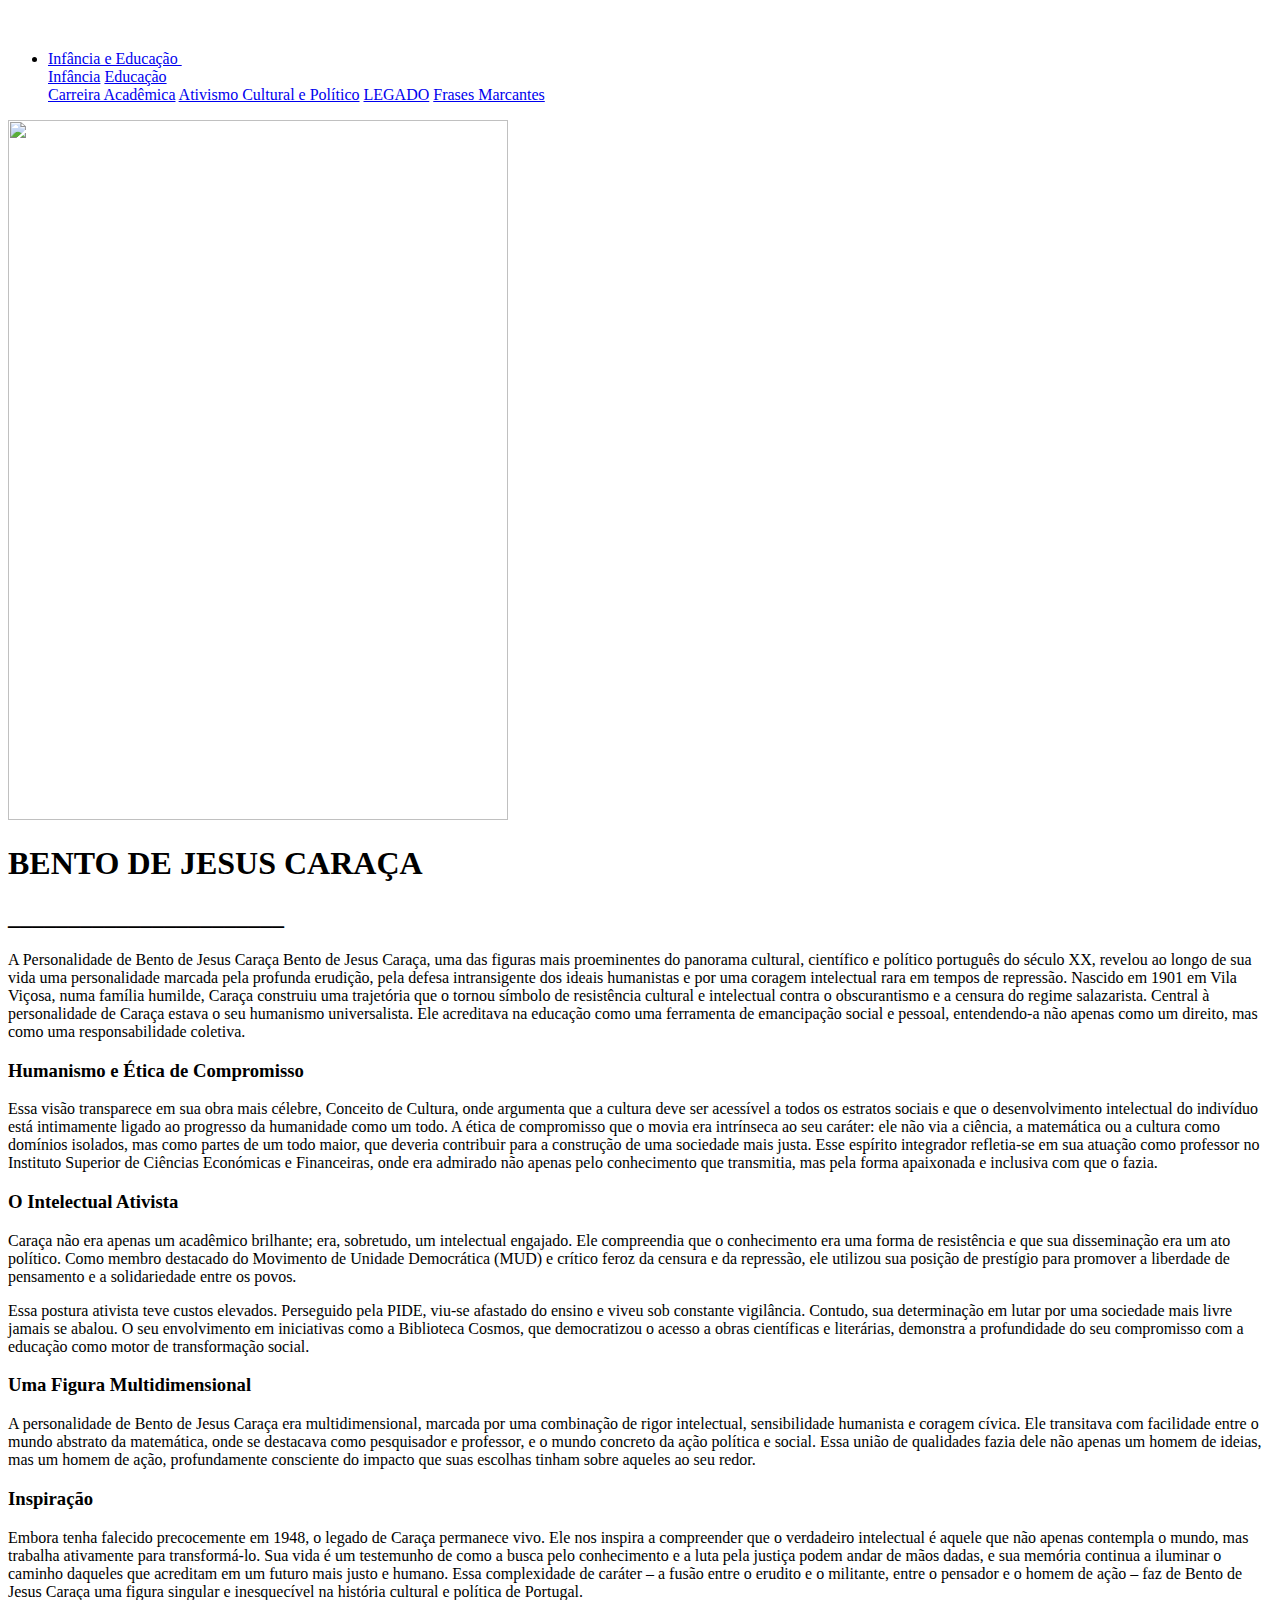
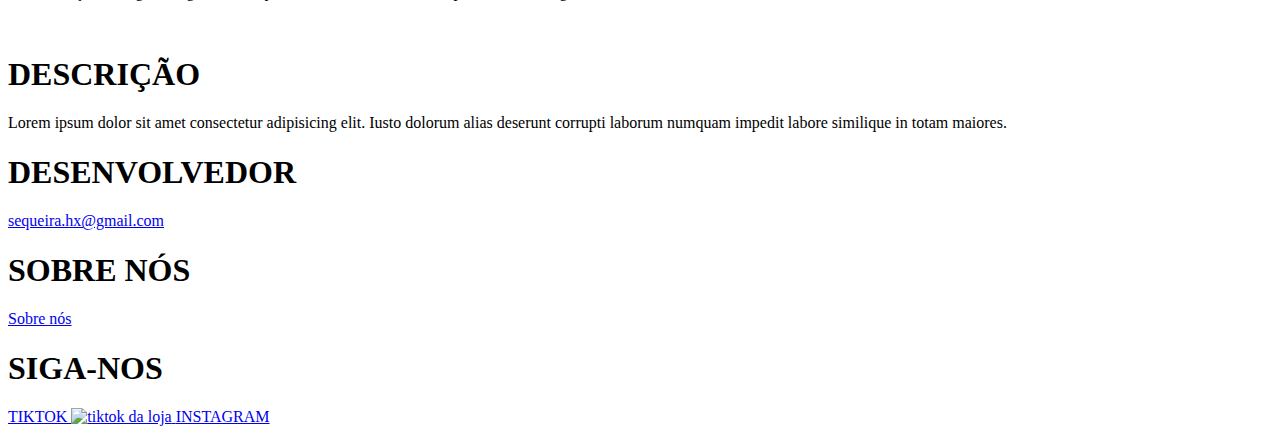
==== index.html @ 7e07219f "Update index.html" ====
<!DOCTYPE html>
<html lang="pt">
<head>
    <meta charset="UTF-8">
    <meta name="viewport" content="width=device-width, initial-scale=1.0">
    <title>Bento de Jesus Caraça</title>
    <link rel="stylesheet" href="index.css">
     <link rel="shortcut icon" href="../epbjc.svg" type="image/x-icon">
</head>
<body>
       

        <header id="header">
            <nav>  <p>
                <img id="cana" src="../epbjc.svg" alt="">
            </p>  
           
                <div id="lar">
                  
                  
                    <ul>
                        <li class="dropdown">
                         <div id="in"><a href="#" class="dropbtn">Infância e Educação
                   
                        <img src="../ft/chevron-down.svg" alt="">
                           
                  
                </a></div>   
                            <div class="dropdown-content">
                                <a href="about.html">Infância</a>
                                <a href="team.html"> Educação</a>
                            </div>
                        </li>


                        
                        <il class="cabeçario"> <a href="2.html">Carreira Acadêmica</a></il>

                        <il class="cabeçario"> <a href="3.html" target="_top">Ativismo Cultural e Político</a></il>

                        <il class="cabeçario"> <a href="4.html">LEGADO</a></il>

                        <il class="cabeçario"> <a href="sobre.html">Frases Marcantes</a></il>
                        
                </div> 
                 
                        
            </nav>
           
        </header>   
  
        <main>
            <section id="mam">
    <section id="pri"> 
        <img id="ha"  src="../ft/R.jpeg" alt="" height= 700px;      width= 500px;>
    

    
    </section>
        <div id="seg"> 
            <h1>BENTO DE JESUS  CARAÇA</h1>
           
            <h2>_______________________</h2>
     
 <p>
     A Personalidade de Bento de Jesus Caraça
     
     Bento de Jesus Caraça, uma das figuras mais proeminentes do panorama cultural,   científico e político português do século XX, revelou ao longo de sua vida uma personalidade marcada pela profunda erudição,  pela defesa intransigente dos ideais humanistas e por uma coragem intelectual rara em tempos de repressão.  Nascido em 1901 em Vila Viçosa, numa família humilde, Caraça construiu uma trajetória que o tornou símbolo de resistência cultural  e intelectual contra o obscurantismo e a censura do regime salazarista.
 

    Central à personalidade de Caraça estava o seu humanismo universalista. Ele acreditava na educação como uma ferramenta de emancipação social e pessoal, entendendo-a não apenas como um direito, mas como uma responsabilidade coletiva.</p>
 </div>
        </section>
    
<div id="tri"> <h3>Humanismo e Ética de Compromisso</h3>

<p>
 Essa visão transparece em sua obra mais célebre, Conceito de Cultura, onde argumenta que a cultura deve ser acessível a todos os estratos sociais e que o desenvolvimento intelectual do indivíduo está intimamente ligado ao progresso da humanidade como um todo.
    
    A ética de compromisso que o movia era intrínseca ao seu caráter: ele não via a ciência, a matemática ou a cultura como domínios isolados, mas como partes de um todo maior, que deveria contribuir para a construção de uma sociedade mais justa. Esse espírito integrador refletia-se em sua atuação como professor no Instituto Superior de Ciências Económicas e Financeiras, onde era admirado não apenas pelo conhecimento que transmitia, mas pela forma apaixonada e inclusiva com que o fazia. </p>
    
   <h3>  O Intelectual Ativista</h3>
    <p>    Caraça não era apenas um acadêmico brilhante; era, sobretudo, um intelectual engajado. Ele compreendia que o conhecimento era uma forma de resistência e que sua disseminação era um ato político. Como membro destacado do Movimento de Unidade Democrática (MUD) e crítico feroz da censura e da repressão, ele utilizou sua posição de prestígio para promover a liberdade de pensamento e a solidariedade entre os povos.</p>

    <p> Essa postura ativista teve custos elevados. Perseguido pela PIDE, viu-se afastado do ensino e viveu sob constante vigilância. Contudo, sua determinação em lutar por uma sociedade mais livre jamais se abalou. O seu envolvimento em iniciativas como a Biblioteca Cosmos, que democratizou o acesso a obras científicas e literárias, demonstra a profundidade do seu compromisso com a educação como motor de transformação social.</p>
   
    <h3>Uma Figura Multidimensional</h3>
    <p>  A personalidade de Bento de Jesus Caraça era multidimensional, marcada por uma combinação de rigor intelectual, sensibilidade humanista e coragem cívica. Ele transitava com facilidade entre o mundo abstrato da matemática, onde se destacava como pesquisador e professor, e o mundo concreto da ação política e social. Essa união de qualidades fazia dele não apenas um homem de ideias, mas um homem de ação, profundamente consciente do impacto que suas escolhas tinham sobre aqueles ao seu redor.</p>
  
    
 <h3>     Inspiração</h3>
   <p> Embora tenha falecido precocemente em 1948, o legado de Caraça permanece vivo. Ele nos inspira a compreender que o verdadeiro intelectual é aquele que não apenas contempla o mundo, mas trabalha ativamente para transformá-lo. Sua vida é um testemunho de como a busca pelo conhecimento e a luta pela justiça podem andar de mãos dadas, e sua memória continua a iluminar o caminho daqueles que acreditam em um futuro mais justo e humano.
    
    Essa complexidade de caráter – a fusão entre o erudito e o militante, entre o pensador e o homem de ação – faz de Bento de Jesus Caraça uma figura singular e inesquecível na história cultural e política de Portugal.</p>


</div>
   
  </main> 
   

    
<footer>
<img id="na" src="../ft/epbjc-footer.svg" alt="">
    <div id="lalo">
          <h1 class="gaga">DESCRIÇÃO</h1>
<p>Lorem ipsum dolor sit amet consectetur adipisicing elit. Iusto dolorum alias deserunt corrupti laborum numquam impedit labore similique in totam maiores.</p></div>
   
<div id="lalo2"> 
      <h1 class="gaga">DESENVOLVEDOR</h1>
<a href="#"><p>sequeira.hx@gmail.com</p></a>

</div>

    <div id="lalo3"> <h1 class="gaga">SOBRE NÓS</h1>
<a href="test.html"> <p>Sobre nós </p></a>
</div>


    <div id="lalo4">

<h1 id="lml" class="gaga">SIGA-NOS</h1>

<div id="caca">
 <a id="io1" href="itgh.html">
   
      TIKTOK  <img src="../ft/tiktok.svg" alt="tiktok da loja">
    
   
</a>

  <a id="io2"  href="itgh.html"> INSTAGRAM<img src="../ft/instagram.svg" alt=""></a>
</div></div>


    
</footer>
<script src="../js/he.js"></script>
</body>
</html>
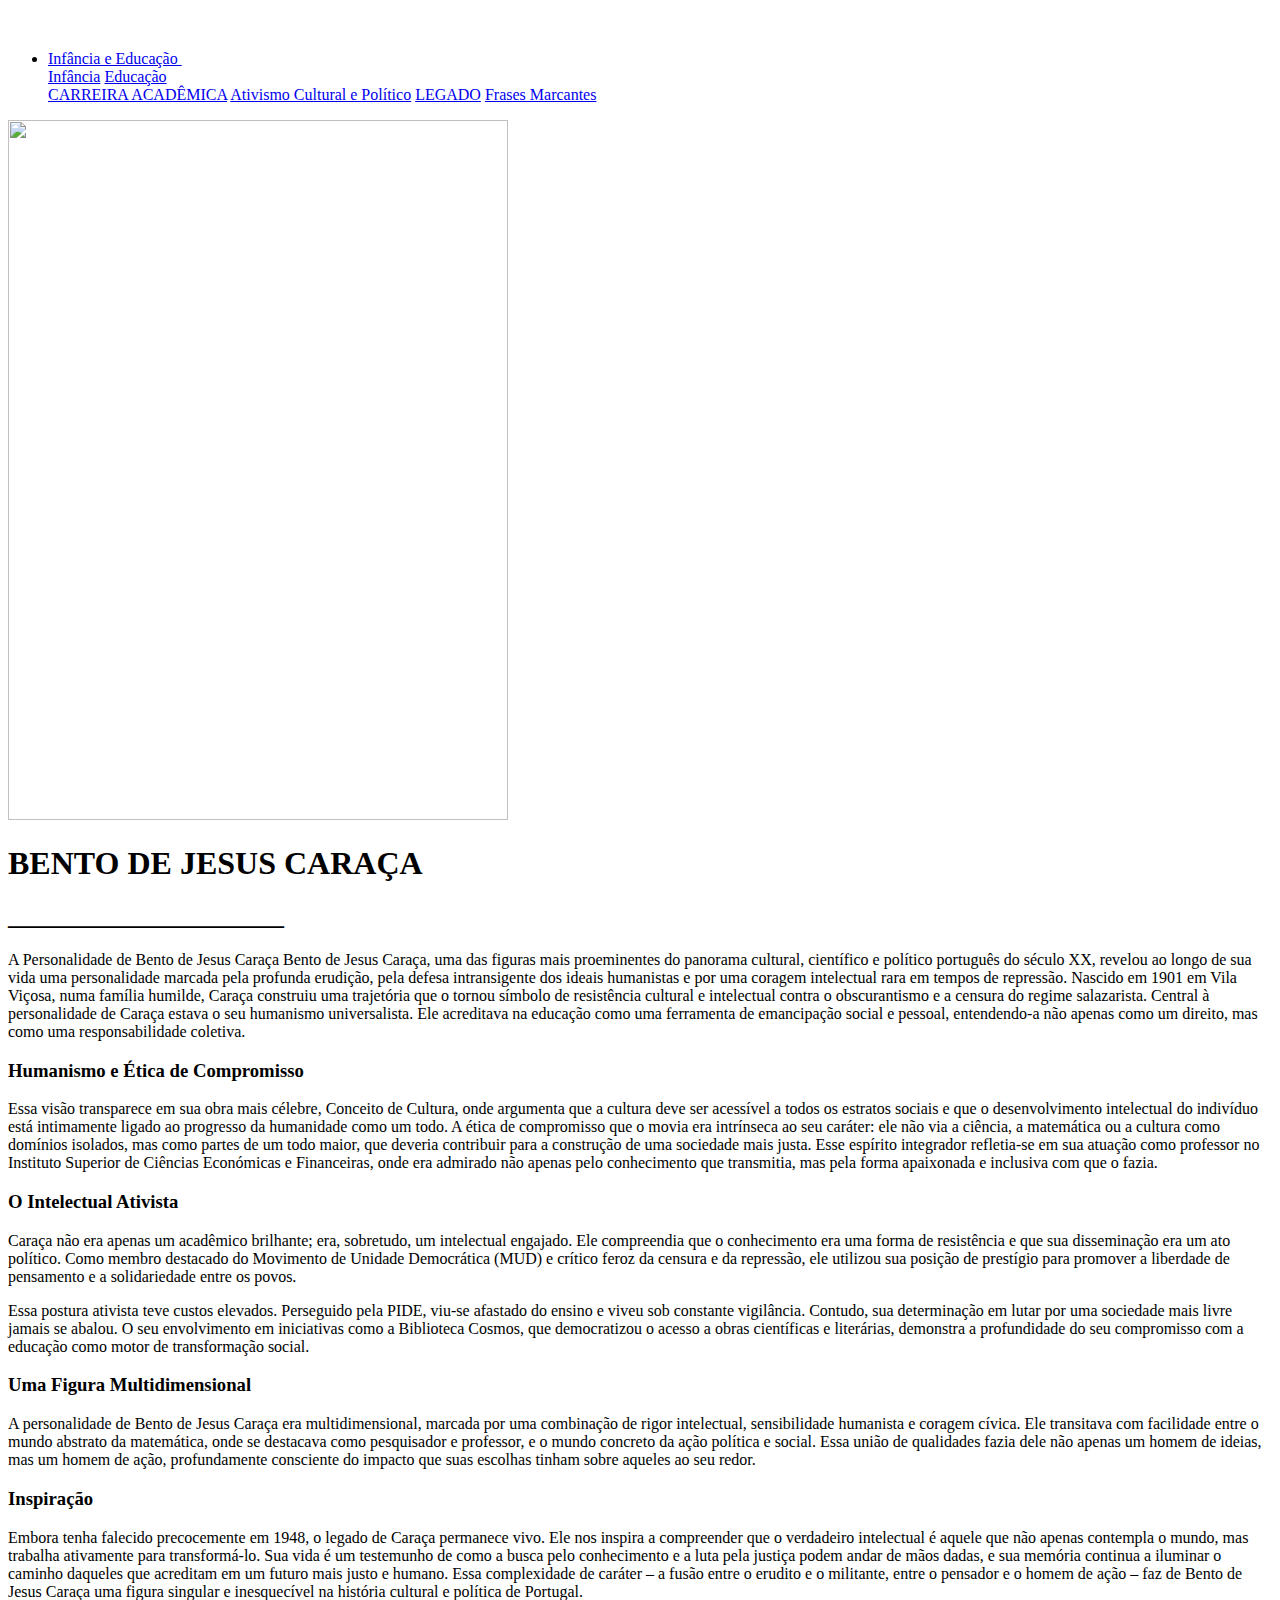
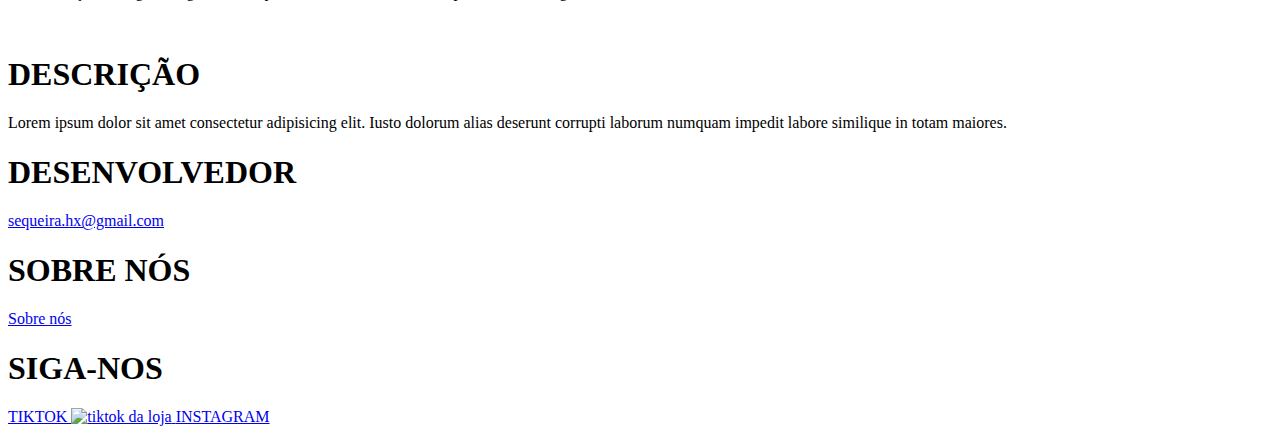
==== commit 882d1945: "Update index.html" ====
--- a/index.html
+++ b/index.html
@@ -12,7 +12,7 @@
 
         <header id="header">
             <nav>  <p>
-                <img id="cana" src="../epbjc.svg" alt="">
+                <img id="cana" src="epbjc.svg" alt="">
             </p>  
            
                 <div id="lar">
@@ -22,7 +22,7 @@
                         <li class="dropdown">
                          <div id="in"><a href="#" class="dropbtn">Infância e Educação
                    
-                        <img src="../ft/chevron-down.svg" alt="">
+                        <img src="chevron-down.svg" alt="">
                            
                   
                 </a></div>   
@@ -34,7 +34,7 @@
 
 
                         
-                        <il class="cabeçario"> <a href="2.html">Carreira Acadêmica</a></il>
+                        <il class="cabeçario"> <a href="2.html">CARREIRA ACADÊMICA</a></il>
 
                         <il class="cabeçario"> <a href="3.html" target="_top">Ativismo Cultural e Político</a></il>
 
@@ -52,7 +52,7 @@
         <main>
             <section id="mam">
     <section id="pri"> 
-        <img id="ha"  src="../ft/R.jpeg" alt="" height= 700px;      width= 500px;>
+        <img id="ha"  src="R.jpeg" alt="" height= 700px;      width= 500px;>
     
 
     
@@ -101,7 +101,7 @@
 
     
 <footer>
-<img id="na" src="../ft/epbjc-footer.svg" alt="">
+<img id="na" src="epbjcr.svg" alt="">
     <div id="lalo">
           <h1 class="gaga">DESCRIÇÃO</h1>
 <p>Lorem ipsum dolor sit amet consectetur adipisicing elit. Iusto dolorum alias deserunt corrupti laborum numquam impedit labore similique in totam maiores.</p></div>
